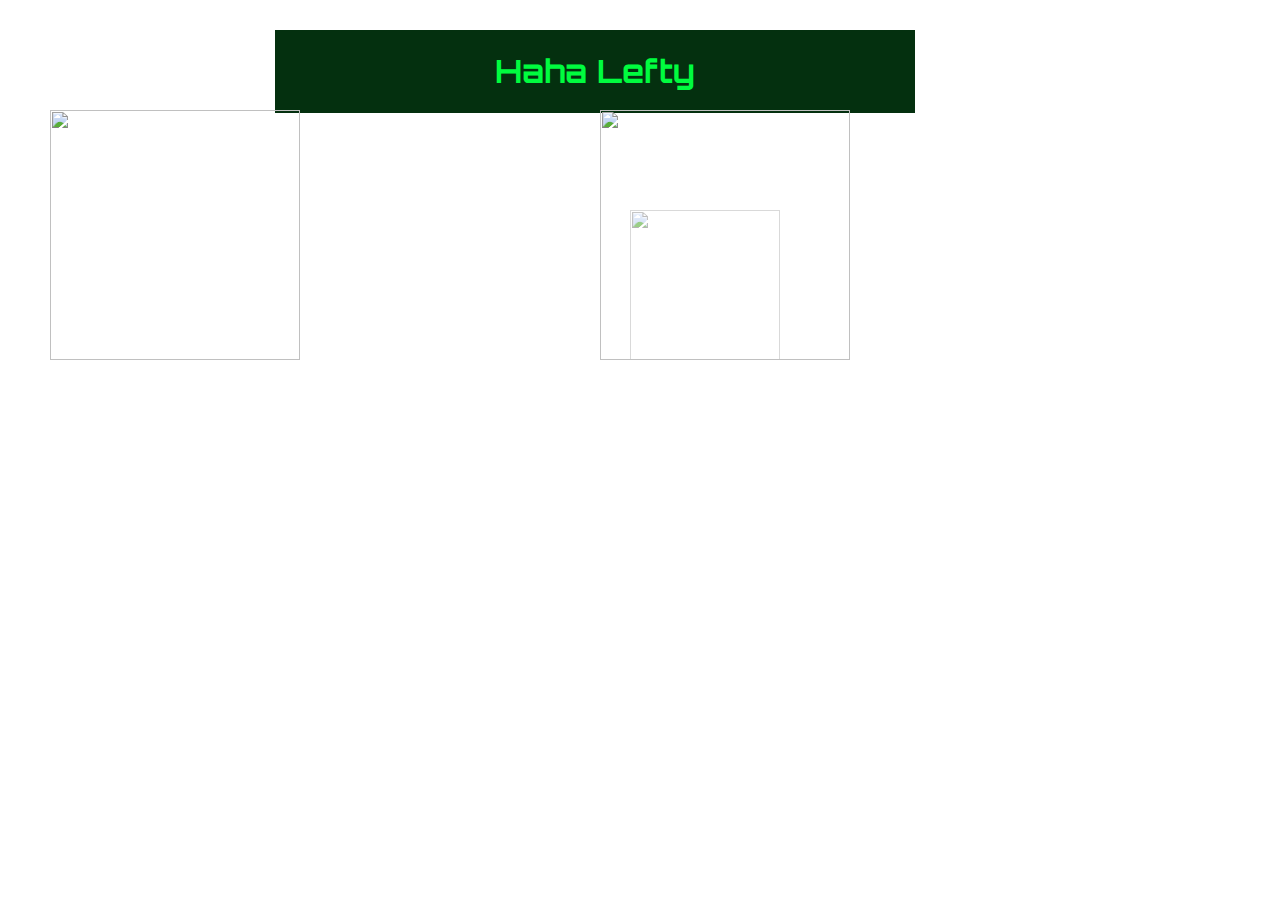
==== choice_2.html @ 051f7ea4 "Add files vie upload" ====
<html>
  <head>
    <link rel="stylesheet" href="styles.css">
    <link rel="preconnect" href="https://fonts.gstatic.com">
<link href="https://fonts.googleapis.com/css2?family=Orbitron&display=swap" rel="stylesheet">
    <center>
      <div id="title">
    <h1>Haha Lefty</h1>
      </div>
    </center>
  </head>
  <body>
    <div id="clock">
      <a href="index.html"><img src="https://images.eq3.com/product-definitions/cjuebb36m05130162m3qfhapy/instance/cjv5atl7l04w40190u7m4qtpa/THUMBNAIL/52fce5de-2104-4742-9804-57bbcca10352.jpg"
        width=150px></a>
    </div>
    <div id="portal_1">
      <a href="http://www.google.com/"><img src="https://freepngimg.com/thumb/portal/27516-2-portal-photos.png" width="250px"></a>
    </div>
    <div id="portal_2">
      <a href="http://www.bing.com/"><img src="https://freepngimg.com/thumb/portal/27516-2-portal-photos.png" width="250px"></a>
    </div>
  </body>
<html>
---- styles.css ----
h1 {
  font-family: 'Orbitron', sans-serif;
  color: #00fc3f;
}

html {
  cursor: url(cursor1.png), auto;
}

a:hover {
  cursor: url(cursor1.png), auto;
}

body{
  background-image: url(https://images.creativemarket.com/0.1.0/ps/1307205/1160/824/m1/fpnw/wm0/computer-screen-.jpg?1464205352&s=98b9ef3feca2bdbcc4f778377af6ac98);
  background-size: cover;
  background-repeat: no-repeat;
}

#title {
  background-color: #04300f;
  width: 50vw;
  position: absolute;
  top:30px;
  left:275px;
}

@@keyframes bounce {
  0% {
    top: 0px;
  }
  100% {
    top: 500px
  }
}

#portal_1 {
  position: absolute;
  top: 110;
  left: 600;
  transition-property: all;
  transition-duration: 1s;
}

#portal_1:hover {
  opacity: 0.5;
}

#portal_2 {
  position: absolute;
  top: 110;
  left: 50;
  transition-property: all;
  transition-duration: 1s;
}

#portal_2:hover {
  opacity: 0.5;
}

#clock {
  width: 1vw;
  opacity: .6;
  position: absolute;
  top: 210;
  left: 630;
  transition-property: all;
  transition-duration: 1s;
}

#clock:hover {
  opacity: 1;
}

#SPT {
  position: fixed;
  right: 1;
  bottom: 5;
  min-width:100%;
  min-height:100%;
  margin-bottom: 10vh;
  margin-right: 10vw;
}

#content {
position: absolute;
top: 50%;
left: 50%;
transform: translateX(-50%);
transform: translateY(-50%);
background: rgba(0,0,0,0.5);
color: white;
width: 100;
}

#flag {
  animation-name: bounce;
  animation-duration: 3s;
}
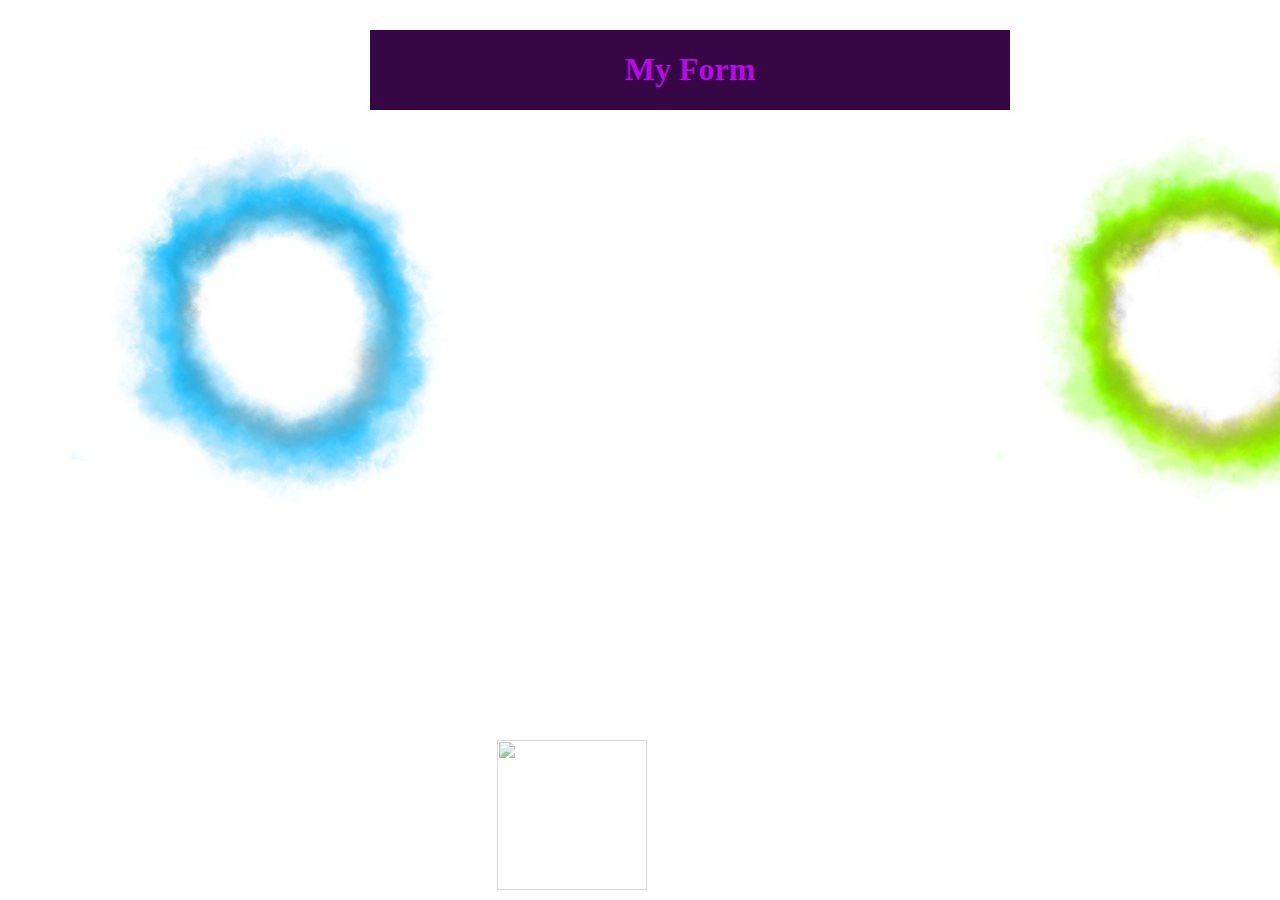
==== commit c507de91: "Uploaded updated files" ====
--- a/choice_2.html
+++ b/choice_2.html
@@ -5,20 +5,20 @@
 <link href="https://fonts.googleapis.com/css2?family=Orbitron&display=swap" rel="stylesheet">
     <center>
       <div id="title">
-    <h1>Haha Lefty</h1>
+    <h1>My Form</h1>
       </div>
     </center>
   </head>
-  <body>
+  <body class="page2">
     <div id="clock">
       <a href="index.html"><img src="https://images.eq3.com/product-definitions/cjuebb36m05130162m3qfhapy/instance/cjv5atl7l04w40190u7m4qtpa/THUMBNAIL/52fce5de-2104-4742-9804-57bbcca10352.jpg"
         width=150px></a>
     </div>
     <div id="portal_1">
-      <a href="http://www.google.com/"><img src="https://freepngimg.com/thumb/portal/27516-2-portal-photos.png" width="250px"></a>
+      <a href="choice_5.html"><img src="green_portal.PNG" width="450px"></a>
     </div>
     <div id="portal_2">
-      <a href="http://www.bing.com/"><img src="https://freepngimg.com/thumb/portal/27516-2-portal-photos.png" width="250px"></a>
+      <a href="choice_4.html"><img src="blue_portal.PNG" width="450px"></a>
     </div>
   </body>
 <html>
--- a/styles.css
+++ b/styles.css
@@ -1,6 +1,6 @@
 h1 {
-  font-family: 'Orbitron', sans-serif;
-  color: #00fc3f;
+  font-family: 'Pangolin', cursive;
+  color: #b809e8;
 }
 
 html {
@@ -12,17 +12,93 @@
 }
 
 body{
-  background-image: url(https://images.creativemarket.com/0.1.0/ps/1307205/1160/824/m1/fpnw/wm0/computer-screen-.jpg?1464205352&s=98b9ef3feca2bdbcc4f778377af6ac98);
+  background-image: url(phase_1.PNG);
   background-size: cover;
   background-repeat: no-repeat;
 }
 
+body.page2{
+  background-image: url(phase_2_blue.PNG);
+  background-size: cover;
+  background-repeat: no-repeat;
+}
+
+body.page3{
+  background-image: url(phase_2_pink.PNG);
+  background-size: cover;
+  background-repeat: no-repeat;
+}
+
+body.page5{
+  background-image: url(phase_3_green.PNG);
+  background-size: cover;
+  background-repeat: no-repeat;
+}
+
+body.page4{
+  background-image: url(phase_3_blue.PNG);
+  background-size: cover;
+  background-repeat: no-repeat;
+}
+
+body.page6{
+  background-image: url(phase_3_pink.PNG);
+  background-size: cover;
+  background-repeat: no-repeat;
+}
+
+body.page7{
+  background-image: url(phase_3_yellow.PNG);
+  background-size: cover;
+  background-repeat: no-repeat;
+}
+
+body.page8{
+  background-image: url(phase_4_bg.PNG);
+  background-size: cover;
+  background-repeat: no-repeat;
+}
+
+body.page9{
+  background-image: url(phase_4_py.PNG);
+  background-size: cover;
+  background-repeat: no-repeat;
+}
+
+body.page10{
+  background-image: url(phase_4_gp.PNG);
+  background-size: cover;
+  background-repeat: no-repeat;
+}
+
+body.page11{
+  background-image: url(phase_5_blue.PNG);
+  background-size: cover;
+  background-repeat: no-repeat;
+}
+
+body.page12{
+  background-image: url(phase_5_pink.PNG);
+  background-size: cover;
+  background-repeat: no-repeat;
+}
+
+body.page13{
+  background-image: url(final_phase.PNG);
+  background-size: cover;
+  background-repeat: no-repeat;
+}
+
+#pleaseworkplease {
+  background-color: black;
+}
+
 #title {
-  background-color: #04300f;
+  background-color: #370645;
   width: 50vw;
   position: absolute;
   top:30px;
-  left:275px;
+  left:370px;
 }
 
 @@keyframes bounce {
@@ -37,7 +113,7 @@
 #portal_1 {
   position: absolute;
   top: 110;
-  left: 600;
+  left: 975;
   transition-property: all;
   transition-duration: 1s;
 }
@@ -62,8 +138,8 @@
   width: 1vw;
   opacity: .6;
   position: absolute;
-  top: 210;
-  left: 630;
+  bottom: 10;
+  right: 770;
   transition-property: all;
   transition-duration: 1s;
 }
@@ -93,7 +169,14 @@
 width: 100;
 }
 
-#flag {
-  animation-name: bounce;
-  animation-duration: 3s;
+
+
+#restart {
+font-size: 50px;
+text-decoration: line-through;
+background-color: #b809e8;
+width: 50vw;
+position: absolute;
+top:30px;
+left:370px;
 }
